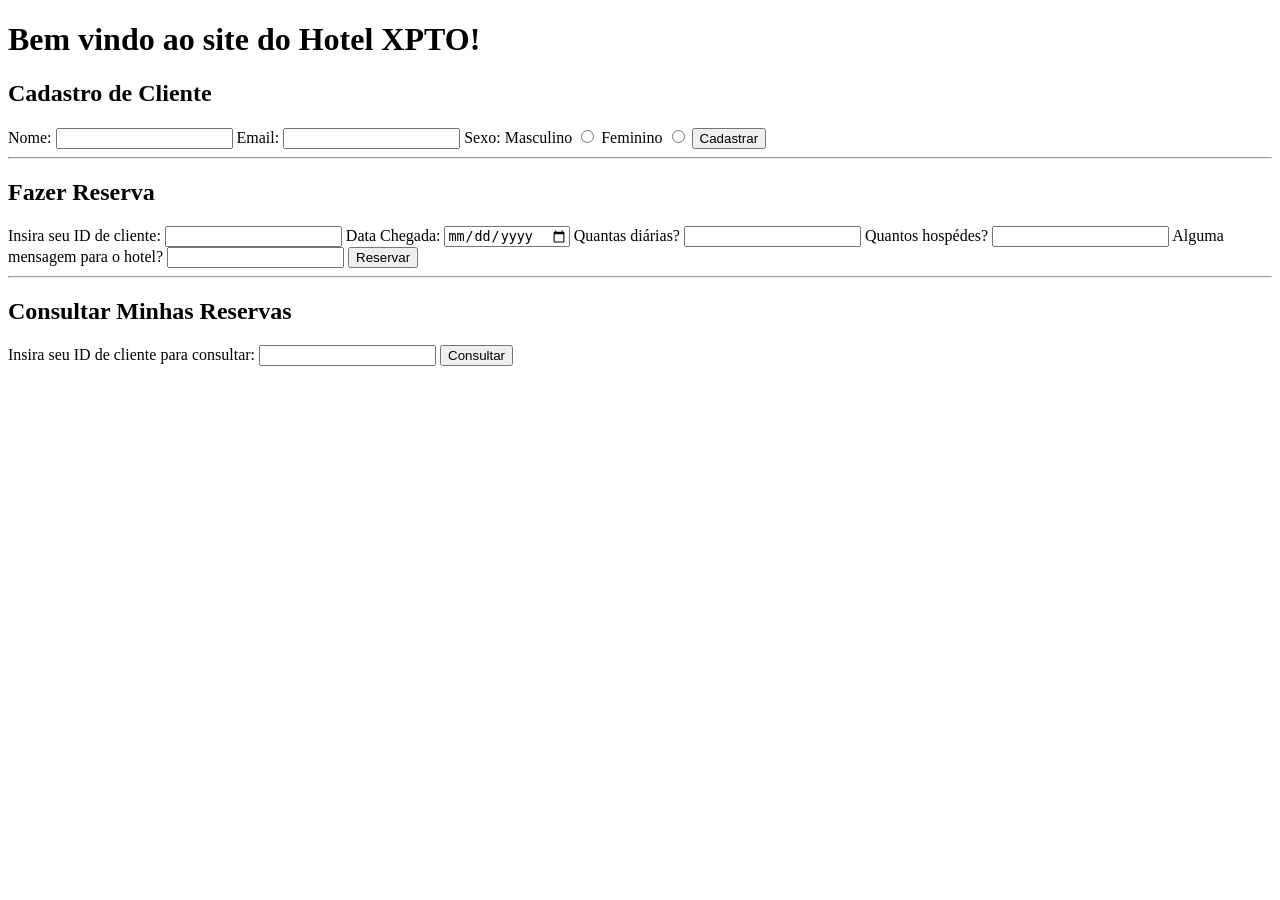
==== Front+Banco/index.html @ 76b1dd08 "Initial commit" ====
<!DOCTYPE html>
<html lang="en">
<head>
    <meta charset="UTF-8">
    <meta name="viewport" content="width=device-width, initial-scale=1.0">
    <title>Document</title>
</head>
<body>
    <h1>Bem vindo ao site do Hotel XPTO!</h1>
    <div>
        <h2>Cadastro de Cliente</h2>
        <form id="cadastroCliente">
            <label for="nome">Nome: </label>
            <input type="text" name="nome" id="nome">
            <label for="email">Email: </label>
            <input type="email" name="email" id="email">
            <label for="sexo">Sexo: </label>
            Masculino <input type="radio" name="sexo" id="sexo" value="m">
            Feminino <input type="radio" name="sexo" id="sexo" value="f">
            <input type="submit" value="Cadastrar">
        </form>
        <div id="respostaCliente"></div>
    </div>
<hr>
    <div>
        <h2>Fazer Reserva</h2>
        <form id="reservar">
            <label for="IdCliente">Insira seu ID de cliente: </label> <!--O correto é essa informação estar salva num cookie após ele fazer login!-->
            <input type="number" name="IdCliente" id="IdCliente">
            <label for="dataChegada">Data Chegada: </label>
            <input type="date" name="dataChegada" id="dataChegada">
            <label for="noites">Quantas diárias? </label>
            <input type="number" name="noites" id="noites" min="1">
            <label for="hospedes">Quantos hospédes? </label>
            <input type="number" name="hospedes" id="hospedes" min="1">
            <label for="mensagem">Alguma mensagem para o hotel? </label>
            <input type="text" name="mensagem" id="mensagem">
            <input type="submit" value="Reservar">
        </form>
        <div id="respostaReserva"></div>
    </div>
    <hr>
    <div>
        <h2>Consultar Minhas Reservas</h2>
        <form id="consultarReservas">
            <label for="IdClienteConsulta">Insira seu ID de cliente para consultar: </label> <!--O correto é essa informação estar salva num cookie após ele fazer login!-->
            <input type="number" name="IdClienteConsulta" id="IdClienteConsulta">          
            <input type="submit" value="Consultar">
        </form>
        <div id="respostaConsulta"></div>
    </div>
   
    <script src="scriptCliente.js"></script>
    <script src="scriptReserva.js"></script>
</body>
</html>
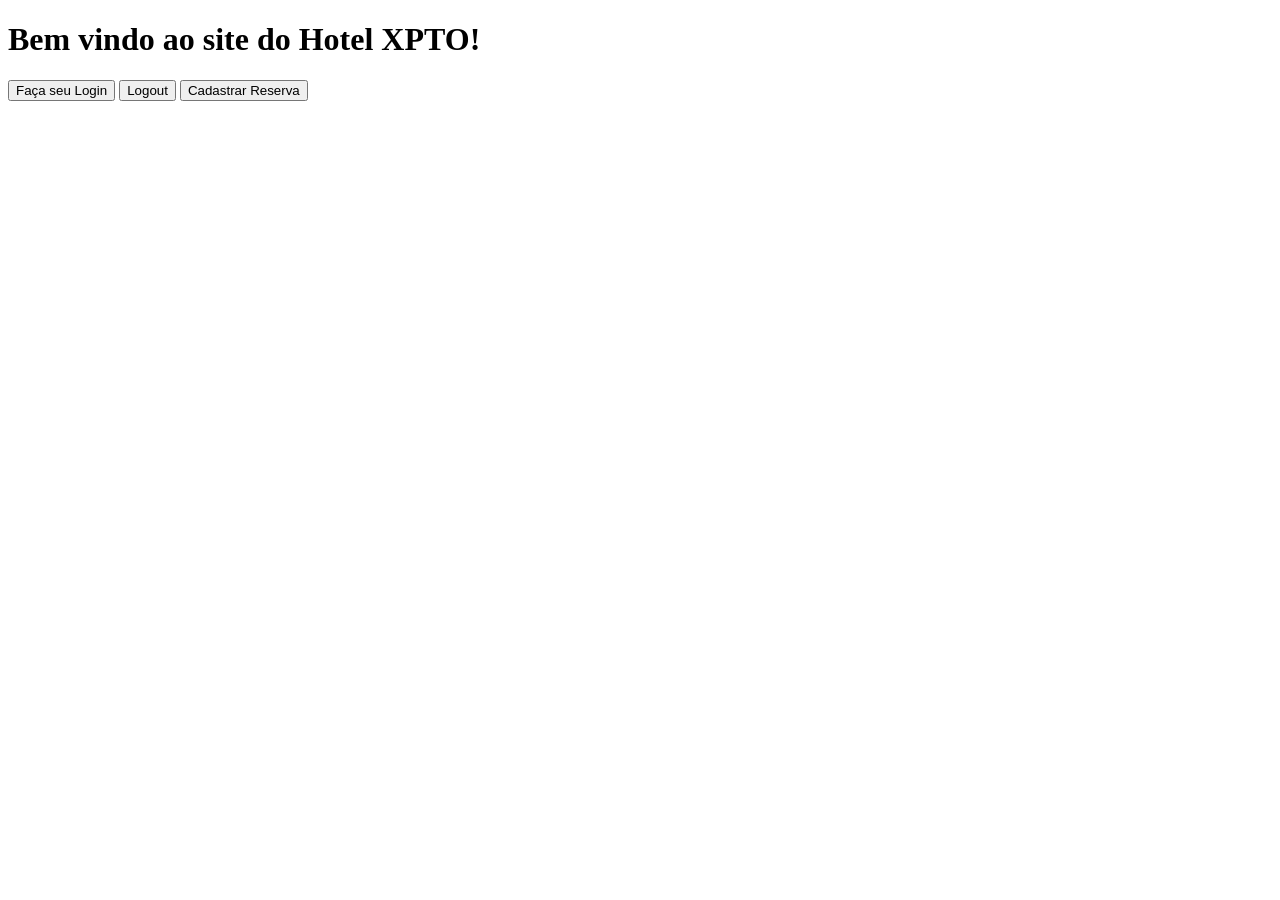
==== commit f0cb0570: "alterações para login, logout, editar e deletar reservas" ====
--- a/Front+Banco/index.html
+++ b/Front+Banco/index.html
@@ -7,50 +7,15 @@
 </head>
 <body>
     <h1>Bem vindo ao site do Hotel XPTO!</h1>
-    <div>
-        <h2>Cadastro de Cliente</h2>
-        <form id="cadastroCliente">
-            <label for="nome">Nome: </label>
-            <input type="text" name="nome" id="nome">
-            <label for="email">Email: </label>
-            <input type="email" name="email" id="email">
-            <label for="sexo">Sexo: </label>
-            Masculino <input type="radio" name="sexo" id="sexo" value="m">
-            Feminino <input type="radio" name="sexo" id="sexo" value="f">
-            <input type="submit" value="Cadastrar">
-        </form>
-        <div id="respostaCliente"></div>
-    </div>
-<hr>
-    <div>
-        <h2>Fazer Reserva</h2>
-        <form id="reservar">
-            <label for="IdCliente">Insira seu ID de cliente: </label> <!--O correto é essa informação estar salva num cookie após ele fazer login!-->
-            <input type="number" name="IdCliente" id="IdCliente">
-            <label for="dataChegada">Data Chegada: </label>
-            <input type="date" name="dataChegada" id="dataChegada">
-            <label for="noites">Quantas diárias? </label>
-            <input type="number" name="noites" id="noites" min="1">
-            <label for="hospedes">Quantos hospédes? </label>
-            <input type="number" name="hospedes" id="hospedes" min="1">
-            <label for="mensagem">Alguma mensagem para o hotel? </label>
-            <input type="text" name="mensagem" id="mensagem">
-            <input type="submit" value="Reservar">
-        </form>
-        <div id="respostaReserva"></div>
-    </div>
-    <hr>
-    <div>
-        <h2>Consultar Minhas Reservas</h2>
-        <form id="consultarReservas">
-            <label for="IdClienteConsulta">Insira seu ID de cliente para consultar: </label> <!--O correto é essa informação estar salva num cookie após ele fazer login!-->
-            <input type="number" name="IdClienteConsulta" id="IdClienteConsulta">          
-            <input type="submit" value="Consultar">
-        </form>
+   
+    <button onclick='window.location.href="login.html"'>Faça seu Login</button>
+    <button onclick='logout()'>Logout</button>
+    <button onclick='window.location.href="cadastroReserva.html"'>Cadastrar Reserva</button>
+
         <div id="respostaConsulta"></div>
-    </div>
+    
    
-    <script src="scriptCliente.js"></script>
-    <script src="scriptReserva.js"></script>
+    
+    <script src="listarReservas.js"></script>
 </body>
 </html>
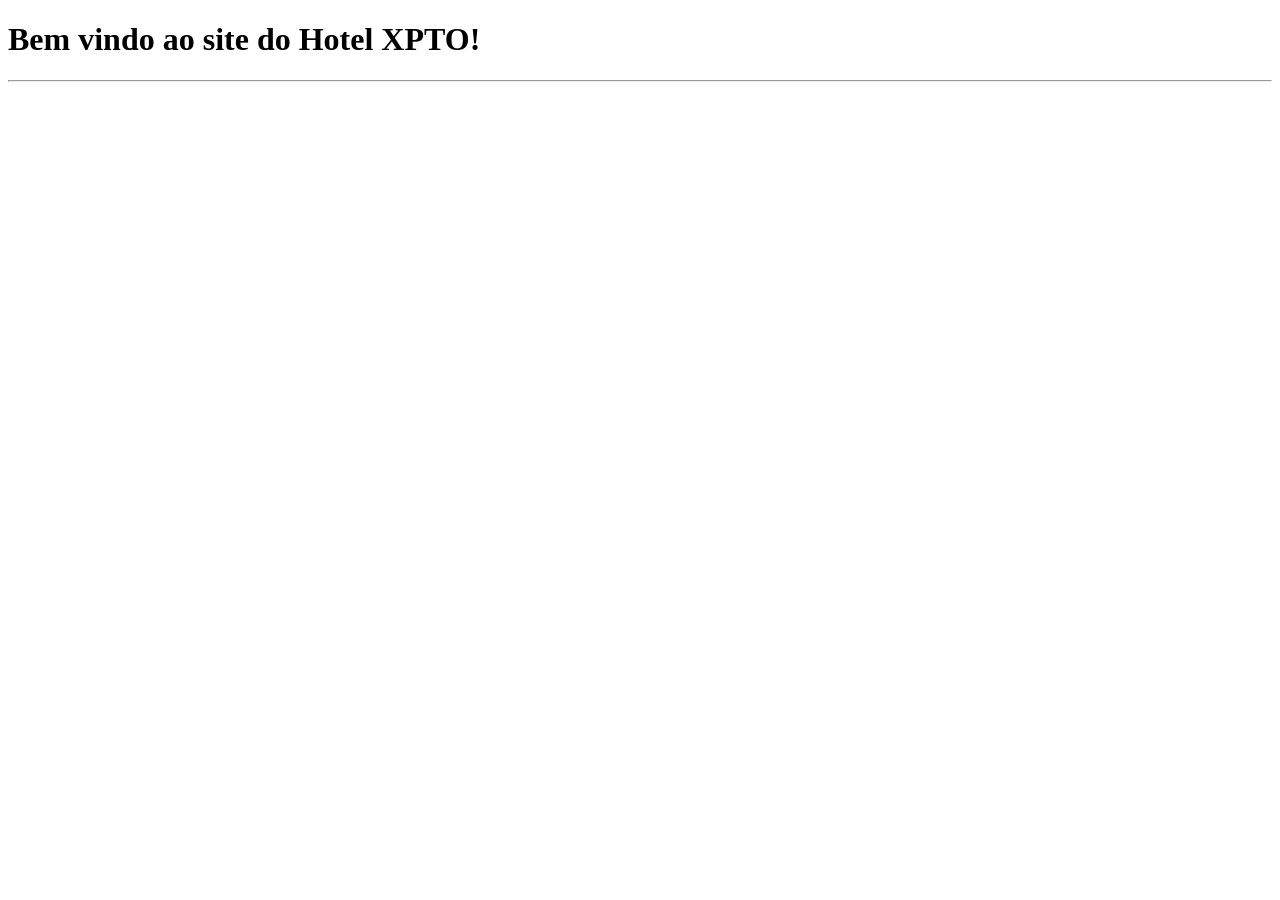
==== commit b77413f6: "atualizações" ====
--- a/Front+Banco/index.html
+++ b/Front+Banco/index.html
@@ -1,21 +1,21 @@
 <!DOCTYPE html>
 <html lang="en">
+
 <head>
     <meta charset="UTF-8">
     <meta name="viewport" content="width=device-width, initial-scale=1.0">
     <title>Document</title>
 </head>
+
 <body>
     <h1>Bem vindo ao site do Hotel XPTO!</h1>
-   
-    <button onclick='window.location.href="login.html"'>Faça seu Login</button>
-    <button onclick='logout()'>Logout</button>
-    <button onclick='window.location.href="cadastroReserva.html"'>Cadastrar Reserva</button>
+    <div id="botoes"></div>
+    
+    <hr>
+    <div id="respostaConsulta"></div>
 
-        <div id="respostaConsulta"></div>
-    
-   
-    
-    <script src="listarReservas.js"></script>
+    <script src="scriptReserva.js"></script>
+    <script src="scriptCliente.js">  </script>
 </body>
+
 </html>
